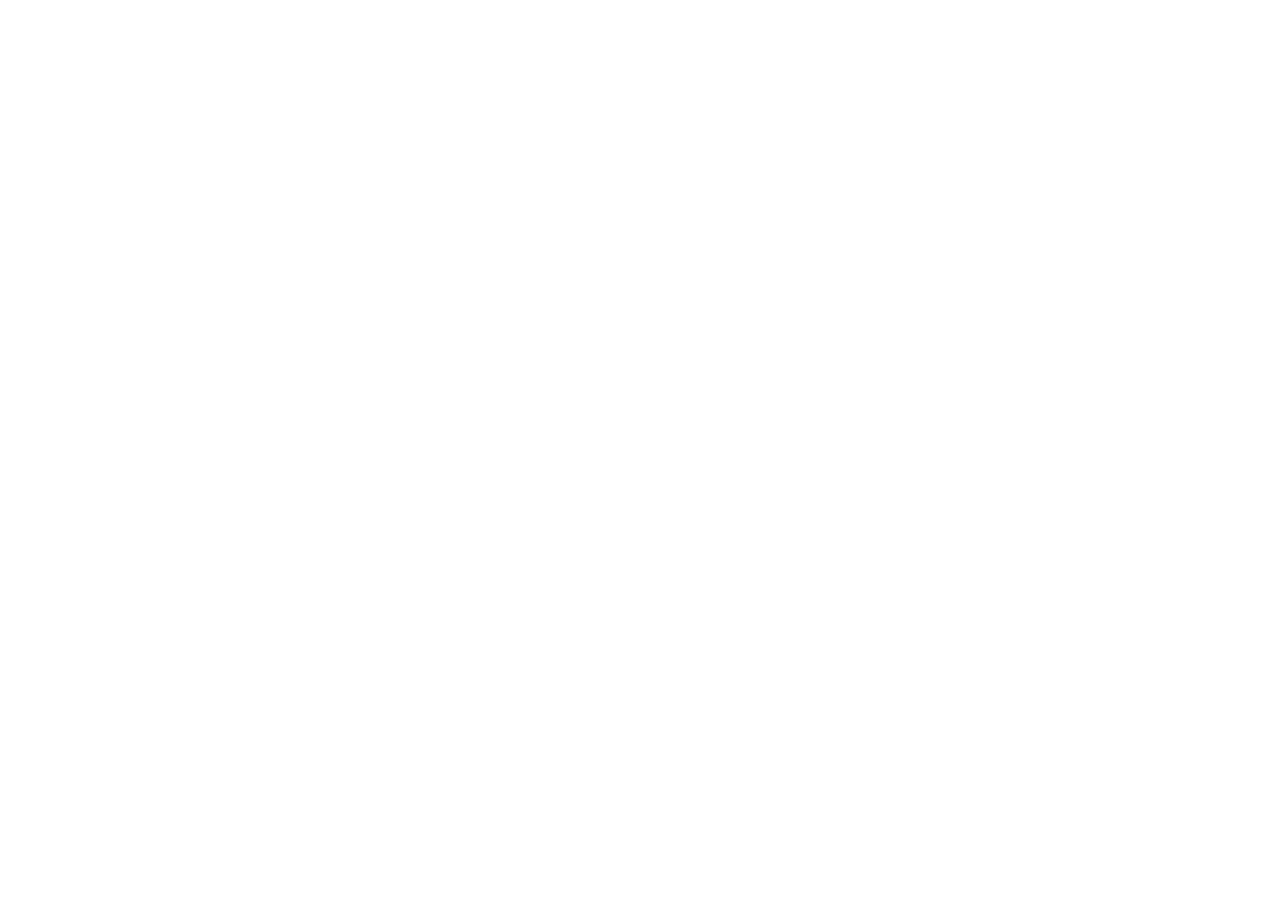
==== pintrest search project/index.html @ 2f195526 "." ====
<!DOCTYPE html>
<html lang="en">
<head>
    <meta charset="UTF-8">
    <meta name="viewport" content="width=device-width, initial-scale=1.0">
    <title>Project 2</title>
    <link rel="stylesheet" href="style.css">
</head>
<body>
    
    <script src="./script.js"></script>
</body>
</html>
---- pintrest search project/style.css ----
*{
    margin: 0;
    padding: 0;
    box-sizing: border-box;
    font-family: "Aeonik";
}

html,
body{
    width: 100%;
    height: 100%;
}
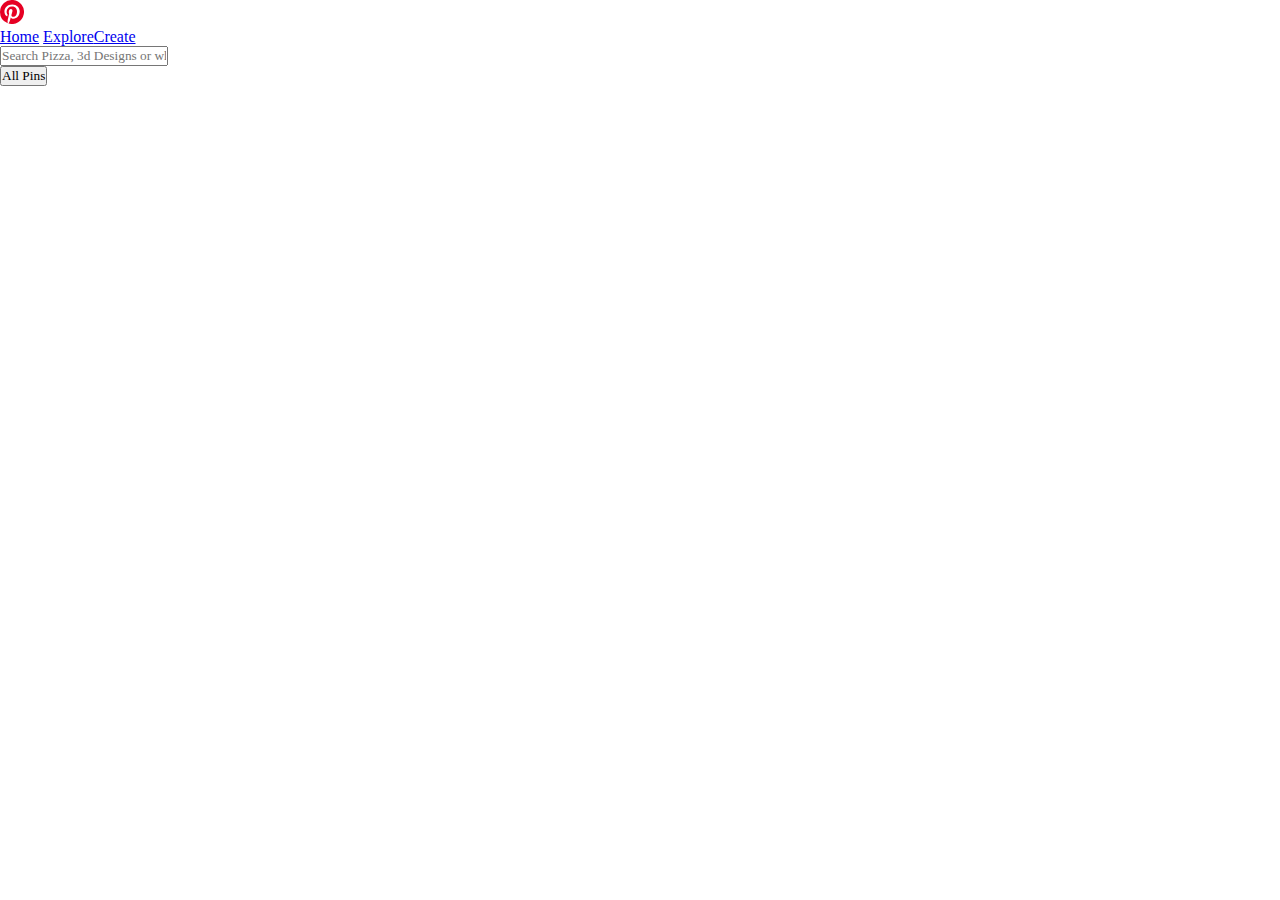
==== commit 1e83b8b7: "pintrest ui" ====
--- a/pintrest search project/index.html
+++ b/pintrest search project/index.html
@@ -1,13 +1,69 @@
 <!DOCTYPE html>
 <html lang="en">
+
 <head>
     <meta charset="UTF-8">
     <meta name="viewport" content="width=device-width, initial-scale=1.0">
-    <title>Project 2</title>
+    <title>Document</title>
+    <script src="https://cdn.tailwindcss.com"></script>
     <link rel="stylesheet" href="style.css">
+    <link href="https://cdn.jsdelivr.net/npm/remixicon@4.1.0/fonts/remixicon.css" rel="stylesheet" />
 </head>
+
 <body>
-    
-    <script src="./script.js"></script>
+    <div class="w-full min-h-screen">
+        <div class="navigation relative z-[333] w-full px-5 py-5 flex items-center gap-5 font-['Gilroy']">
+            <div class="logo">
+                <svg fill="#e60023" class="w-10" height="24" width="24" viewBox="0 0 24 24" aria-hidden="true"
+                    aria-label="" role="img">
+                    <path
+                        d="M0 12a12 12 0 0 0 7.73 11.22 12 12 0 0 1 .03-3.57l1.4-5.94S8.8 13 8.8 11.94c0-1.66.96-2.9 2.16-2.9 1.02 0 1.51.77 1.51 1.68 0 1.03-.65 2.56-.99 3.98-.28 1.19.6 2.16 1.77 2.16 2.12 0 3.76-2.24 3.76-5.47 0-2.86-2.06-4.86-5-4.86a5.17 5.17 0 0 0-5.39 5.18c0 1.03.4 2.13.9 2.73q.12.17.08.34l-.34 1.36q-.06.31-.4.16c-1.49-.7-2.42-2.88-2.42-4.63 0-3.77 2.74-7.23 7.9-7.23 4.14 0 7.36 2.95 7.36 6.9 0 4.12-2.6 7.43-6.2 7.43-1.21 0-2.35-.63-2.74-1.37l-.74 2.84a14 14 0 0 1-1.55 3.23A12 12 0 1 0 0 12">
+                    </path>
+                </svg>
+            </div>
+            <div class="links flex gap-5">
+                <a id="home" class="whitespace-nowrap font-semibold" href="#">Home</a>
+                <a class="whitespace-nowrap font-semibold"
+                    href="#">Explore</a><a class="whitespace-nowrap font-semibold" href="#">Create <i
+                        class="ri-arrow-down-s-line"></i></a>
+            </div>
+            <div class="inputcontainer flex w-full rounded-full bg-zinc-200">
+                <div class="input w-full relative group">
+                    <div class="hidden searchdata w-[98%] min-h-20 bg-white absolute top-full left-1/2 -translate-x-1/2 rounded-md py-3">
+                        
+                    </div>
+                    <input id="searchinput" type="text" class="bg-transparent outline-none px-5 font-semibold w-full py-3 rounded-full"
+                        placeholder="Search Pizza, 3d Designs or what not...">
+                    <i
+                        class="absolute top-1/2 right-3 hidden group-focus:block text-zinc-500 text-xl -translate-y-1/2 ri-close-line"></i>
+                </div>
+                <button
+                    class="whitespace-nowrap px-5 rounded-full font-semibold hover:bg-zinc-300 text-sm border-l-2 border-zinc-300">All
+                    Pins <i class="ri-arrow-down-s-line"></i></button>
+            </div>
+            <div class="iconsnpic flex gap-6 items-center">
+                <i class="text-2xl text-zinc-500 ri-notification-3-fill"></i>
+                <i class="text-2xl text-zinc-500 ri-message-3-fill"></i>
+                <div class="pic flex items-center gap-4">
+                    <div class="w-8 h-8 bg-zinc-400 rounded-full overflow-hidden">
+                        <img class="w-full h-full object-cover"
+                            src="https://images.pexels.com/photos/2379004/pexels-photo-2379004.jpeg?auto=compress&cs=tinysrgb&w=600" alt="">
+                    </div>
+                    <i class="ri-arrow-down-s-line"></i>
+                </div>
+            </div>
+        </div>
+        <div class="posts">
+            <div class="overlay hidden fixed w-full h-screen bg-black/80"></div>
+            <div class="content">
+                <div class="container">
+                    
+                </div>
+            </div>
+        </div>
+    </div>
+
+    <script src="script.js"></script>
 </body>
+
 </html>--- a/pintrest search project/style.css
+++ b/pintrest search project/style.css
@@ -9,4 +9,66 @@
 body{
     width: 100%;
     height: 100%;
-}+}
+
+.container {
+    padding-top: 3vh;
+    width: 100%;
+    margin: auto;
+    columns: 6;
+    column-gap: 20px;
+  }
+  .container .box {
+    width: 100%;
+    margin-bottom: 10px;
+    break-inside: avoid;
+    border-radius: 15px;
+  }
+  .container .box img {
+    max-width: 100%;
+    min-width: 100%;
+    border-radius: 10px;
+  }
+  
+  img:hover {
+    opacity: 0.95;
+  }
+  
+  .caption {
+    color: #fff;
+    padding: 2px;
+  }
+  
+  @media (max-width: 1427px) {
+    .container {
+      columns: 5;
+      width: calc(100% - 40px);
+    }
+  }
+  @media (max-width: 1200px) {
+    .container {
+      columns: 4;
+    }
+  }
+  
+  @media (max-width: 1000px) {
+    .container {
+      columns: 3;
+    }
+  
+    body {
+      overflow-x: hidden;
+    }
+  }
+  
+  @media (max-width: 786px) {
+    .container {
+      columns: 2;
+    }
+  }
+  
+  @media (max-width: 480px) {
+    .container {
+      columns: 1;
+    }
+  }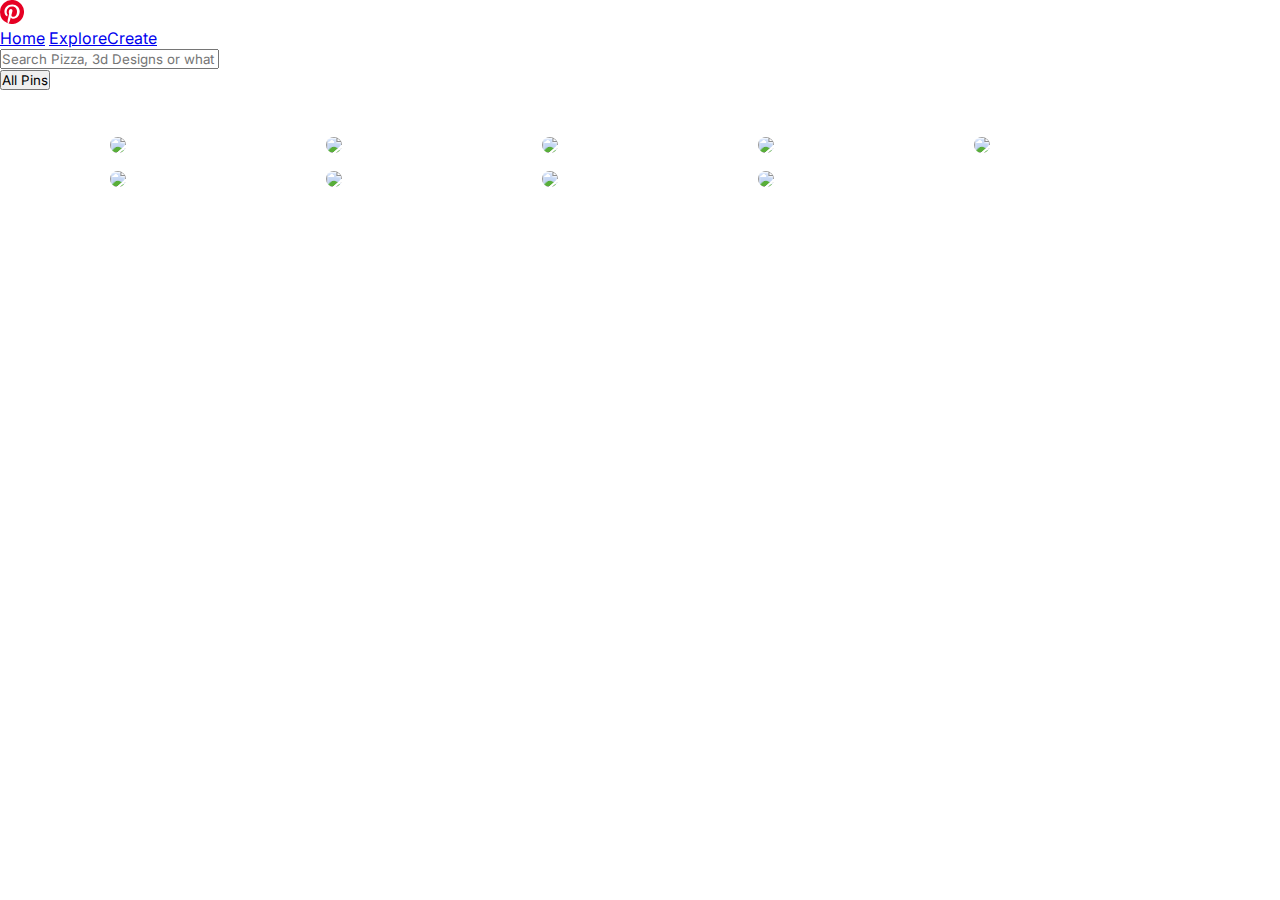
==== commit ca3b3652: "pintrest images appear dynamically" ====
--- a/pintrest search project/index.html
+++ b/pintrest search project/index.html
@@ -4,10 +4,11 @@
 <head>
     <meta charset="UTF-8">
     <meta name="viewport" content="width=device-width, initial-scale=1.0">
-    <title>Document</title>
+    <title>Pintrest</title>
     <script src="https://cdn.tailwindcss.com"></script>
     <link rel="stylesheet" href="style.css">
     <link href="https://cdn.jsdelivr.net/npm/remixicon@4.1.0/fonts/remixicon.css" rel="stylesheet" />
+
 </head>
 
 <body>
@@ -63,7 +64,7 @@
         </div>
     </div>
 
-    <script src="script.js"></script>
+    <script src="./script.js"></script>
 </body>
 
 </html>--- a/pintrest search project/style.css
+++ b/pintrest search project/style.css
@@ -1,8 +1,10 @@
+@import url('https://fonts.googleapis.com/css2?family=Inter:ital,opsz,wght@0,14..32,100..900;1,14..32,100..900&family=Montserrat:ital,wght@0,100..900;1,100..900&family=Outfit:wght@100..900&family=Poppins:ital,wght@0,100;0,200;0,300;0,400;0,500;0,600;0,700;0,800;0,900;1,100;1,200;1,300;1,400;1,500;1,600;1,700;1,800;1,900&display=swap');
+
 *{
     margin: 0;
     padding: 0;
     box-sizing: border-box;
-    font-family: "Aeonik";
+    font-family: "Inter", sans-serif;
 }
 
 html,
@@ -17,16 +19,20 @@
     margin: auto;
     columns: 6;
     column-gap: 20px;
+    padding-left: 10vh;
+    padding-right: 10vh;
   }
+
   .container .box {
     width: 100%;
     margin-bottom: 10px;
     break-inside: avoid;
     border-radius: 15px;
   }
+
   .container .box img {
     max-width: 100%;
-    min-width: 100%;
+    min-height: 100%;
     border-radius: 10px;
   }
   
